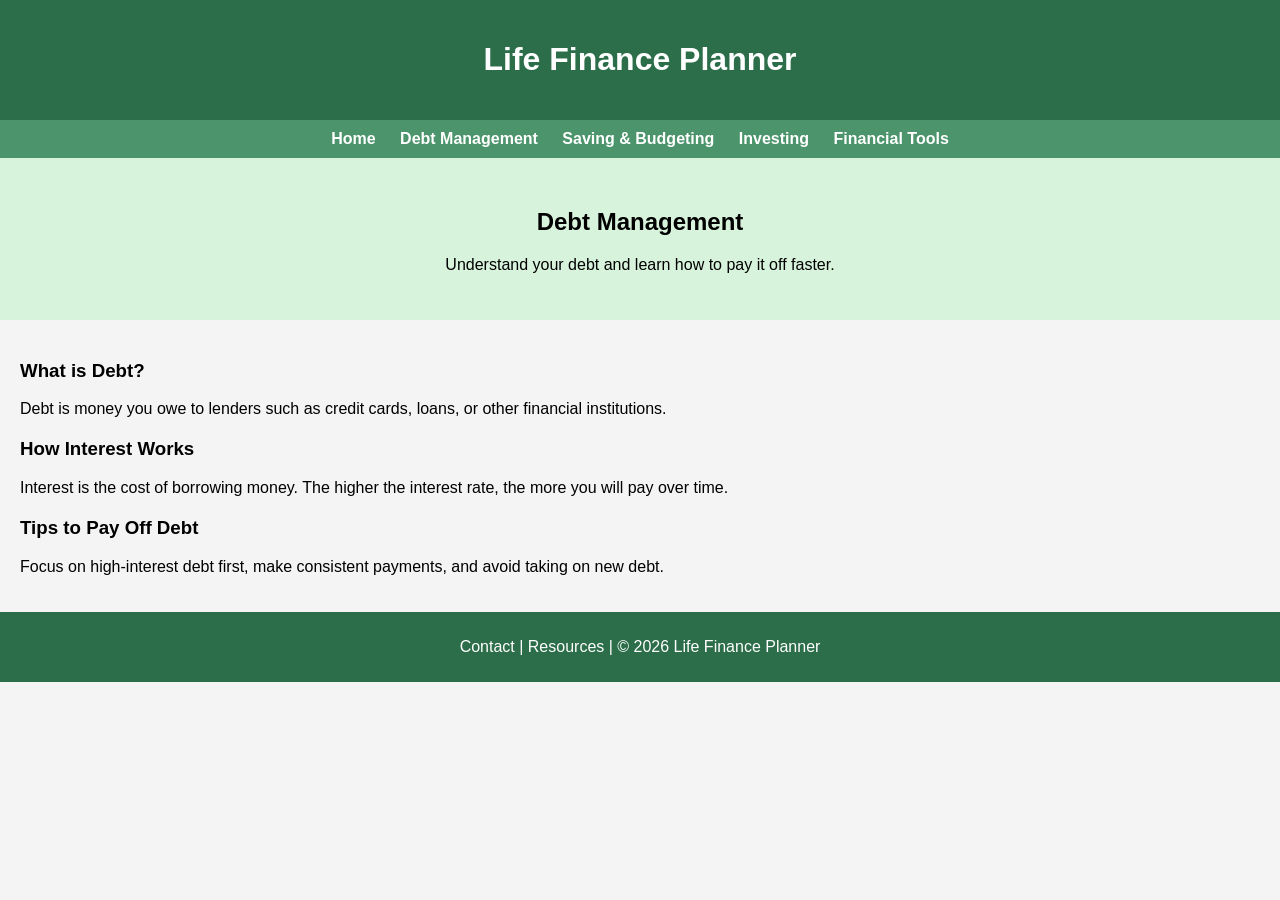
==== debt.html @ d748c53a "Final clean project" ====
<!DOCTYPE html>
<html lang="en">
<head>
    <meta charset="UTF-8">
    <meta name="viewport" content="width=device-width, initial-scale=1.0">
    <title>Debt Management - Life Finance Planner</title>
    <link rel="stylesheet" href="style.css">
</head>

<body>

<header>
    <h1>Life Finance Planner</h1>
</header>

<nav>
    <a href="index.html">Home</a>
    <a href="debt.html">Debt Management</a>
    <a href="#">Saving & Budgeting</a>
    <a href="#">Investing</a>
    <a href="#">Financial Tools</a>
</nav>

<main>

    <section class="hero">
        <h2>Debt Management</h2>
        <p>Understand your debt and learn how to pay it off faster.</p>
    </section>

    <section class="content">
        <h3>What is Debt?</h3>
        <p>Debt is money you owe to lenders such as credit cards, loans, or other financial institutions.</p>

        <h3>How Interest Works</h3>
        <p>Interest is the cost of borrowing money. The higher the interest rate, the more you will pay over time.</p>

        <h3>Tips to Pay Off Debt</h3>
        <p>Focus on high-interest debt first, make consistent payments, and avoid taking on new debt.</p>
    </section>

</main>

<footer>
    <p>Contact | Resources | © 2026 Life Finance Planner</p>
</footer>

</body>
</html>
---- style.css ----
body {
    font-family: Arial, sans-serif;
    margin: 0;
    background-color: #f4f4f4;
}

header {
    background-color: #2c6e49;
    color: white;
    text-align: center;
    padding: 20px;
}

nav {
    background-color: #4c956c;
    padding: 10px;
    text-align: center;
}

nav a {
    color: white;
    margin: 10px;
    text-decoration: none;
    font-weight: bold;
}

.hero {
    background-color: #d8f3dc;
    padding: 30px;
    text-align: center;
}

.image-section {
    text-align: center;
    margin: 20px;
}

.image-section img {
    width: 90%;
    max-width: 800px;
}

.content {
    padding: 20px;
}

h3 {
    margin-top: 20px;
}

footer {
    background-color: #2c6e49;
    color: white;
    text-align: center;
    padding: 10px;
}
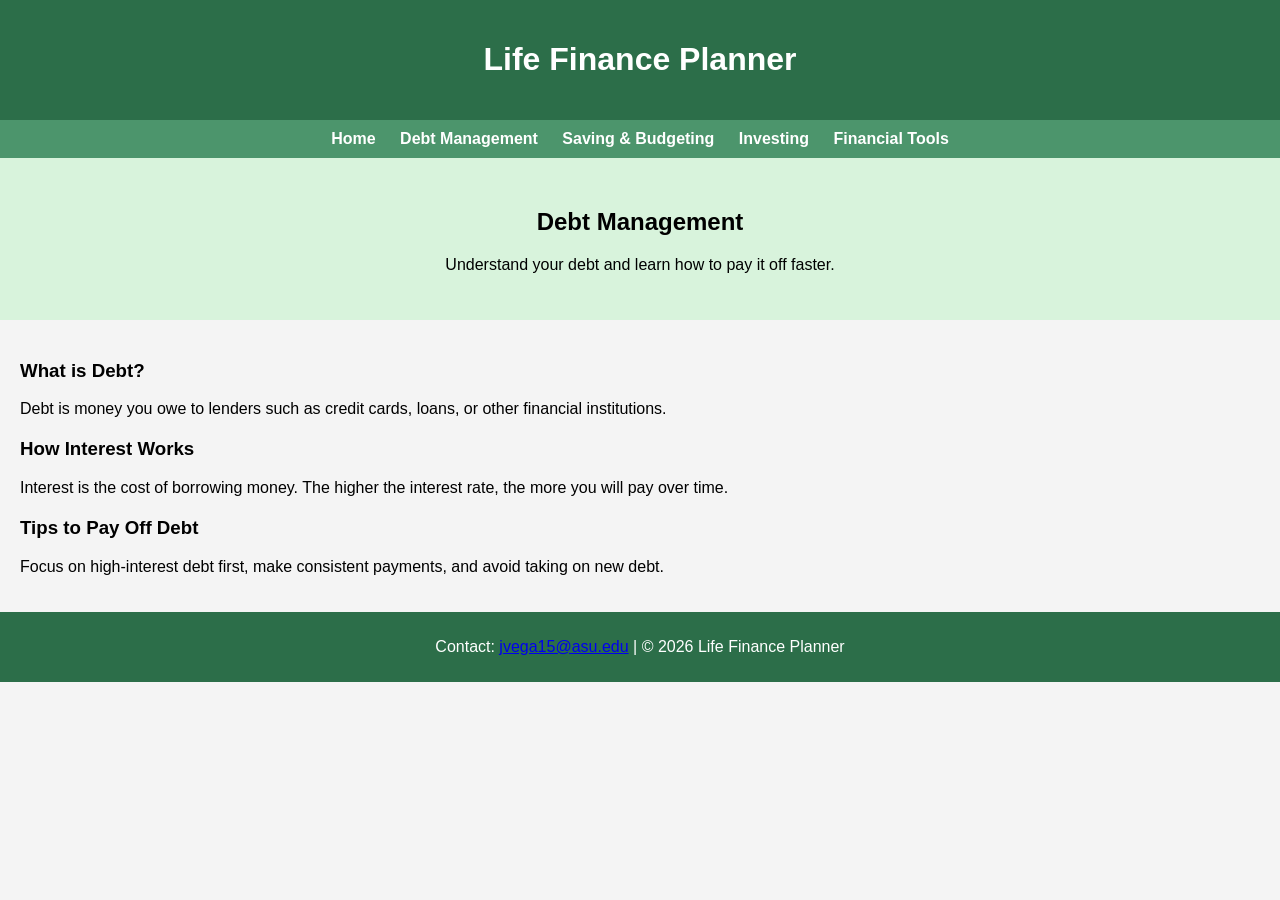
==== commit de0357bb: "Add Google Analytics tracking" ====
--- a/debt.html
+++ b/debt.html
@@ -4,7 +4,17 @@
     <meta charset="UTF-8">
     <meta name="viewport" content="width=device-width, initial-scale=1.0">
     <title>Debt Management - Life Finance Planner</title>
+    <meta name="description" content="Personal finance website to help users manage debt, save money, and plan investments.">
     <link rel="stylesheet" href="style.css">
+
+     <!-- Google Analytics -->
+    <script async src="https://www.googletagmanager.com/gtag/js?id=G-RCT9RVJX69"></script>
+    <script>
+        window.dataLayer = window.dataLayer || [];
+        function gtag(){dataLayer.push(arguments);}
+        gtag('js', new Date());
+        gtag('config', 'G-RCT9RVJX69');
+    </script>
 </head>
 
 <body>
@@ -16,9 +26,9 @@
 <nav>
     <a href="index.html">Home</a>
     <a href="debt.html">Debt Management</a>
-    <a href="#">Saving & Budgeting</a>
-    <a href="#">Investing</a>
-    <a href="#">Financial Tools</a>
+    <a href="saving.html">Saving & Budgeting</a>
+    <a href="investing.html">Investing</a>
+    <a href="tools.html">Financial Tools</a>
 </nav>
 
 <main>
@@ -42,7 +52,7 @@
 </main>
 
 <footer>
-    <p>Contact | Resources | © 2026 Life Finance Planner</p>
+    <p>Contact: <a href="mailto:jvega15@asu.edu">jvega15@asu.edu</a> | © 2026 Life Finance Planner</p>
 </footer>
 
 </body>
